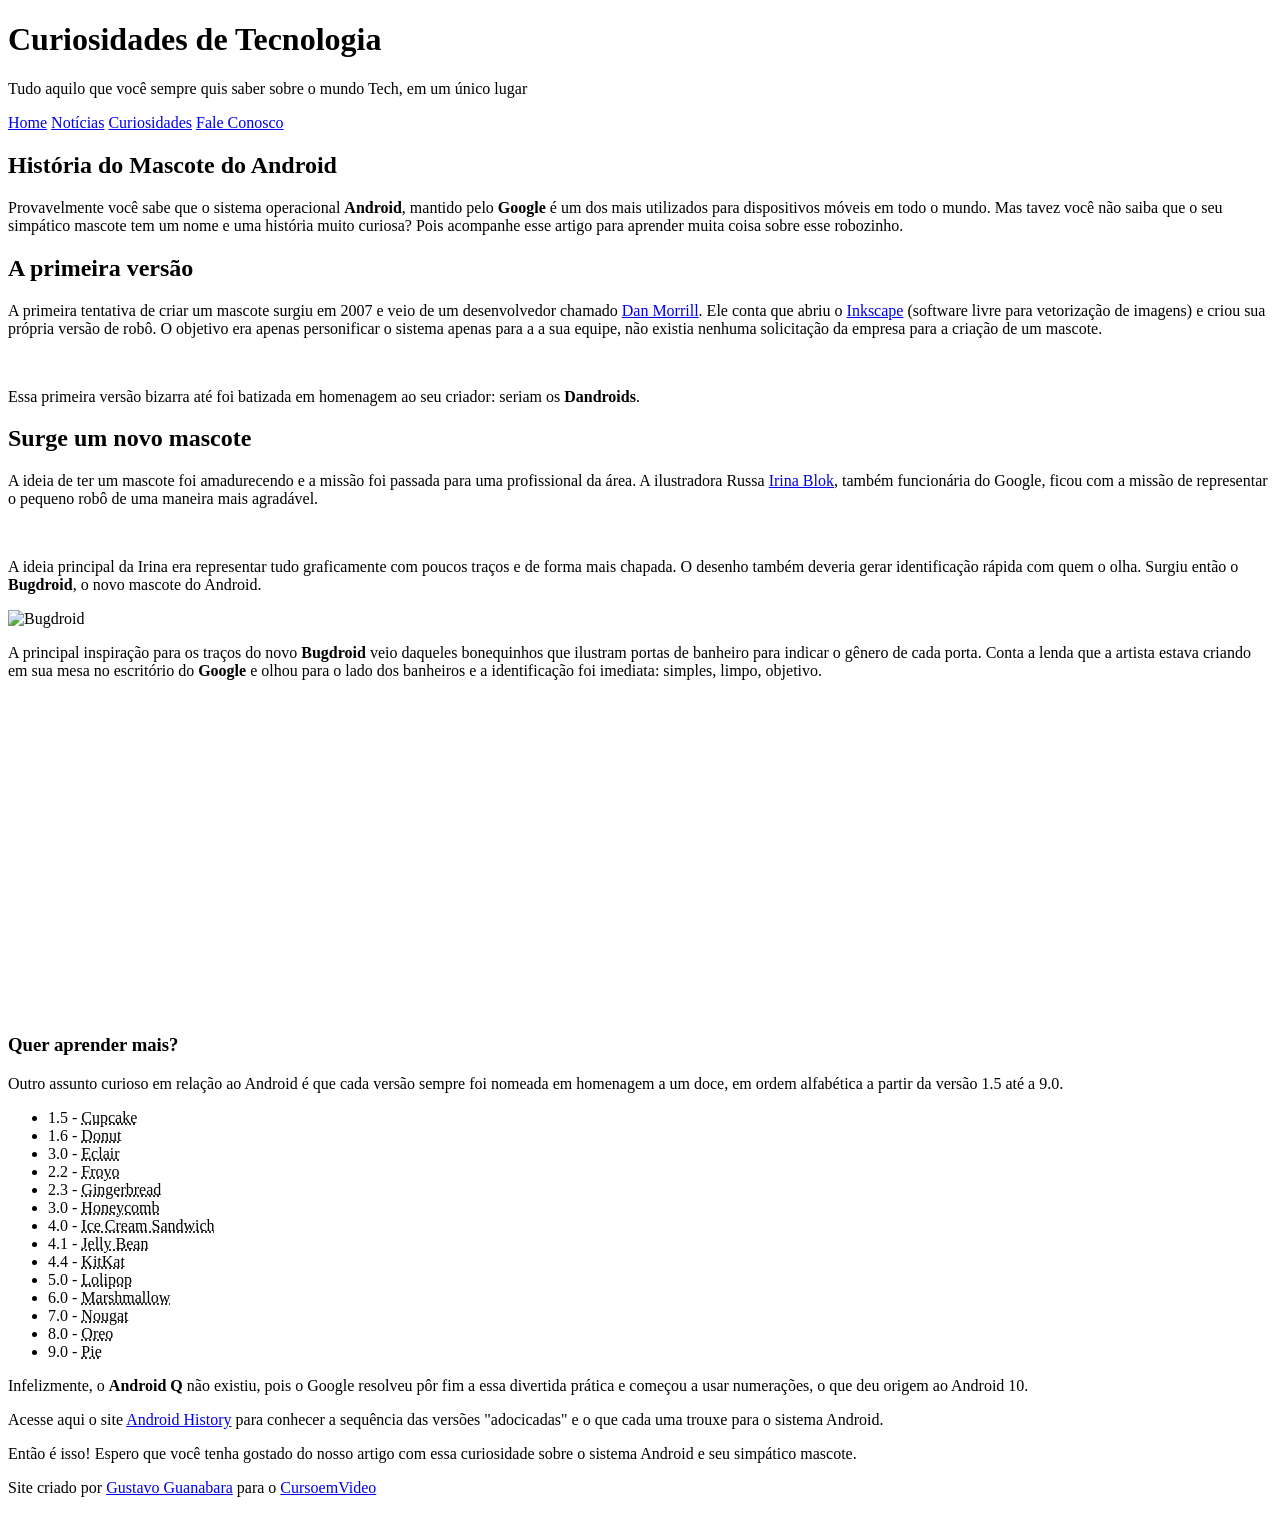
==== index.html @ dac759a7 "Alteração" ====
<!DOCTYPE html>
<html lang="pt-br">
<head>
    <meta charset="UTF-8">
    <meta name="viewport" content="width=device-width, initial-scale=1.0">
    <title>Como surgiu o mascote do Android ?</title>
    <link rel="shortcut icon" href="imagens/favicon.ico" type="image/x-icon">
    <link rel="stylesheet" href="style.css">
</head>
<body>
    <header>
        <h1>Curiosidades de Tecnologia</h1>
        <p>Tudo aquilo que você sempre quis saber sobre o mundo Tech, em um único lugar</p>
    </header>
    <nav>
            <a href="#">Home</a>
            <a href="#">Notícias</a>
            <a href="#">Curiosidades</a>
            <a href="#">Fale Conosco</a>
    </nav>

    <main>
        <article>
            <h1>História do Mascote do Android</h1>

            <p>Provavelmente você sabe que o sistema operacional <strong>Android</strong>, mantido pelo <strong>Google</strong> é um dos mais utilizados para dispositivos móveis em todo o mundo. Mas tavez você não saiba que o seu simpático mascote tem um nome e uma história muito curiosa? Pois acompanhe esse artigo para aprender muita coisa sobre esse robozinho.
            </p>

            <h2>A primeira versão</h2>

            <p>A primeira tentativa de criar um mascote surgiu em 2007 e veio de um desenvolvedor chamado <a href="https://androidcommunity.com/dan-morrill-shows-us-the-android-mascot-that-almost-was-20130103/" target="_blank" rel="external" class="externo">Dan Morrill</a>. Ele conta que abriu o <a href="https://inkscape.org/pt-br/" target="_blank" rel="external">Inkscape</a> (software livre para vetorização de imagens) e criou sua própria versão de robô. O objetivo era apenas personificar o sistema apenas para a a sua equipe, não existia nenhuma solicitação da empresa para a criação de um mascote.</p>

            <picture>
                <source media="(max-width: 670px)" srcset="imagens/dan-droids-pq.png" type="image/png">
                <img src="imagens/dan-droids (1).png" alt="Imagem flexível">
            </picture>

            <p>Essa primeira versão bizarra até foi batizada em homenagem ao seu criador: seriam os <strong>Dandroids</strong>.
            </p>

            <h2>Surge um novo mascote</h2>

            <p>A ideia de ter um mascote foi amadurecendo e a missão foi passada para uma profissional da área. A ilustradora Russa <a href="https://www.irinablok.com/" target="_blank" rel="https://www.irinablok.com/" target="_blank" rel="external" class="externo">Irina Blok</a>, também funcionária do Google, ficou com a missão de representar o pequeno robô de uma maneira mais agradável.
            </p>

            <picture>
                <source media="(max-width: 670px)" srcset="imagens/irina-blok-pq.jpg" type="image/jpg">
                <img src="imagens/irina-blok.jpg" alt="imagem flexível">
            </picture>

            <p>A ideia principal da Irina era representar tudo graficamente com poucos traços e de forma mais chapada. O desenho também deveria gerar identificação rápida com quem o olha. Surgiu então o <strong>Bugdroid</strong>, o novo mascote do Android.
            </p>

                <img src="imagens/bugdroid.png" alt="Bugdroid" class="pequena">

            <p>A principal inspiração para os traços do novo <strong>Bugdroid</strong> veio daqueles bonequinhos que ilustram portas de banheiro para indicar o gênero de cada porta. Conta a lenda que a artista estava criando em sua mesa no escritório do <strong>Google</strong> e olhou para o lado dos banheiros e a identificação foi imediata: simples, limpo, objetivo.</p>

            <div class="video">
                <iframe width="560" height="315" src="https://www.youtube.com/embed/l2UDgpLz20M?si=_gKJeX4b5zo0j6Ic" title="YouTube video player" frameborder="0" allow="accelerometer; autoplay; clipboard-write; encrypted-media; gyroscope; picture-in-picture; web-share" referrerpolicy="strict-origin-when-cross-origin" allowfullscreen></iframe>
            </div>

            <aside>
                <h3>Quer aprender mais?</h3>
                <p>Outro assunto curioso em relação ao Android é que cada versão sempre foi nomeada em homenagem a um doce, em ordem alfabética a partir da versão 1.5 até a 9.0.
                </p>

                <ul>
                    <li>1.5 - <abbr title="Bolo de copo">Cupcake</abbr></li>
                    <li>1.6 - <abbr title="Rosquinha">Donut</abbr></li>
                    <li>3.0 - <abbr title="Bomba">Eclair</abbr></li>
                    <li>2.2 - <abbr title="Iogurte Congelado">Froyo</abbr></li>
                    <li>2.3 - <abbr title="Biscoito de Gengibre">Gingerbread</abbr></li>
                    <li>3.0 - <abbr title="Favo de Mel">Honeycomb</abbr></li>
                    <li>4.0 - <abbr title="Sanduíche de Sorvete">Ice Cream Sandwich</abbr></li>
                    <li>4.1 - <abbr title="Jujuba">Jelly Bean</abbr></li>
                    <li>4.4 - <abbr title="KitKat">KitKat</abbr></li>
                    <li>5.0 - <abbr title="Pirulito">Lolipop</abbr></li>
                    <li>6.0 - <abbr title="Marshmallow">Marshmallow</abbr></li>
                    <li>7.0 - <abbr title="Torrone">Nougat</abbr></li>
                    <li>8.0 - <abbr title="Oreo">Oreo</abbr></li>
                    <li>9.0 - <abbr title="Torta">Pie</abbr></li>
                </ul>

                <p>Infelizmente, o <strong>Android Q</strong> não existiu, pois o Google resolveu pôr fim a essa divertida prática e começou a usar numerações, o que deu origem ao Android 10.</p>

                <p>Acesse aqui o site <a href="https://www.android.com/intl/en_uk/what-is-android/" target="_blank" rel="external" class="externo">Android History</a> para conhecer a sequência das versões "adocicadas" e o que cada uma trouxe para o sistema Android.</p>

            </aside>

            <p>Então é isso! Espero que você tenha gostado do nosso artigo com essa curiosidade sobre o sistema Android e seu simpático mascote.</p>

        </article>
    </main>

    <footer>

        <p>Site criado por <a href="https://github.com/gustavoguanabara" target="_blank" rel="external">Gustavo Guanabara</a> para o <a href="https://www.youtube.com/cursoemvideo" target="_blank" rel="external">CursoemVideo</a></p>

    </footer>
</body>
</html>
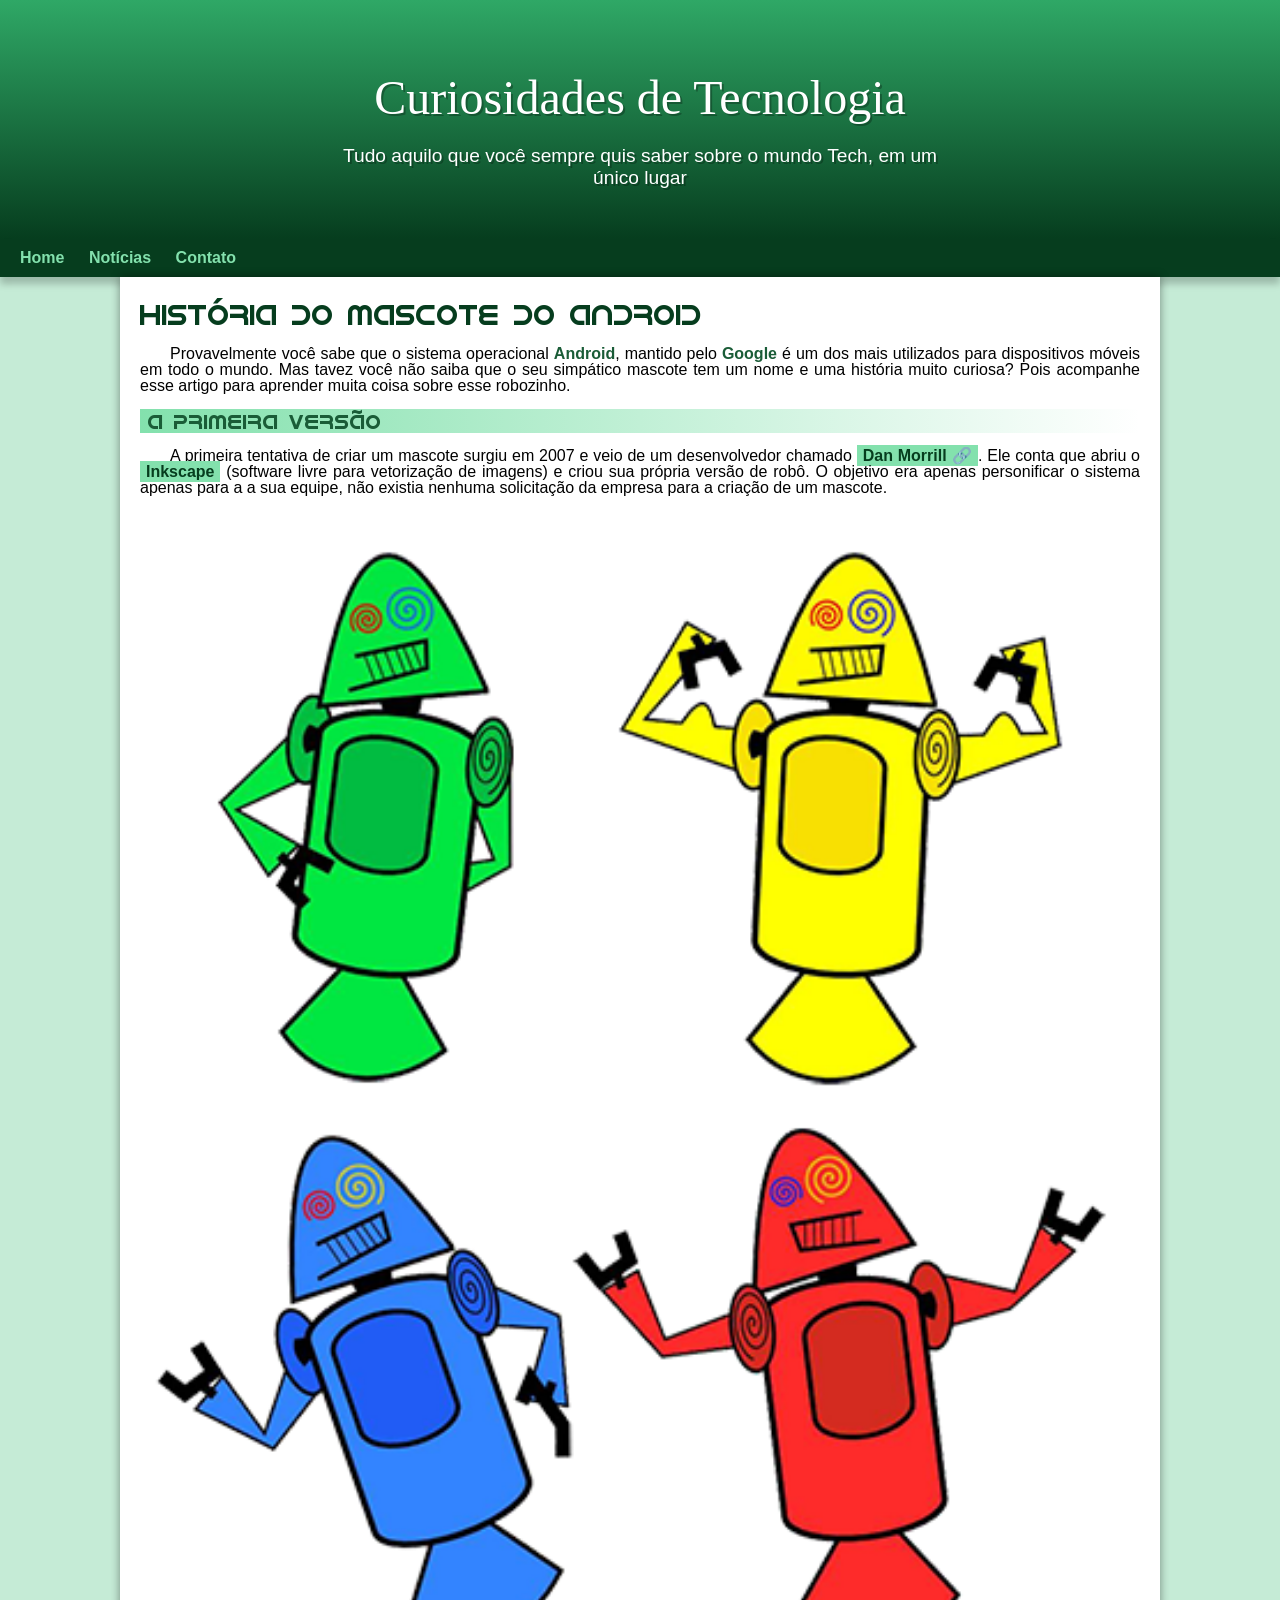
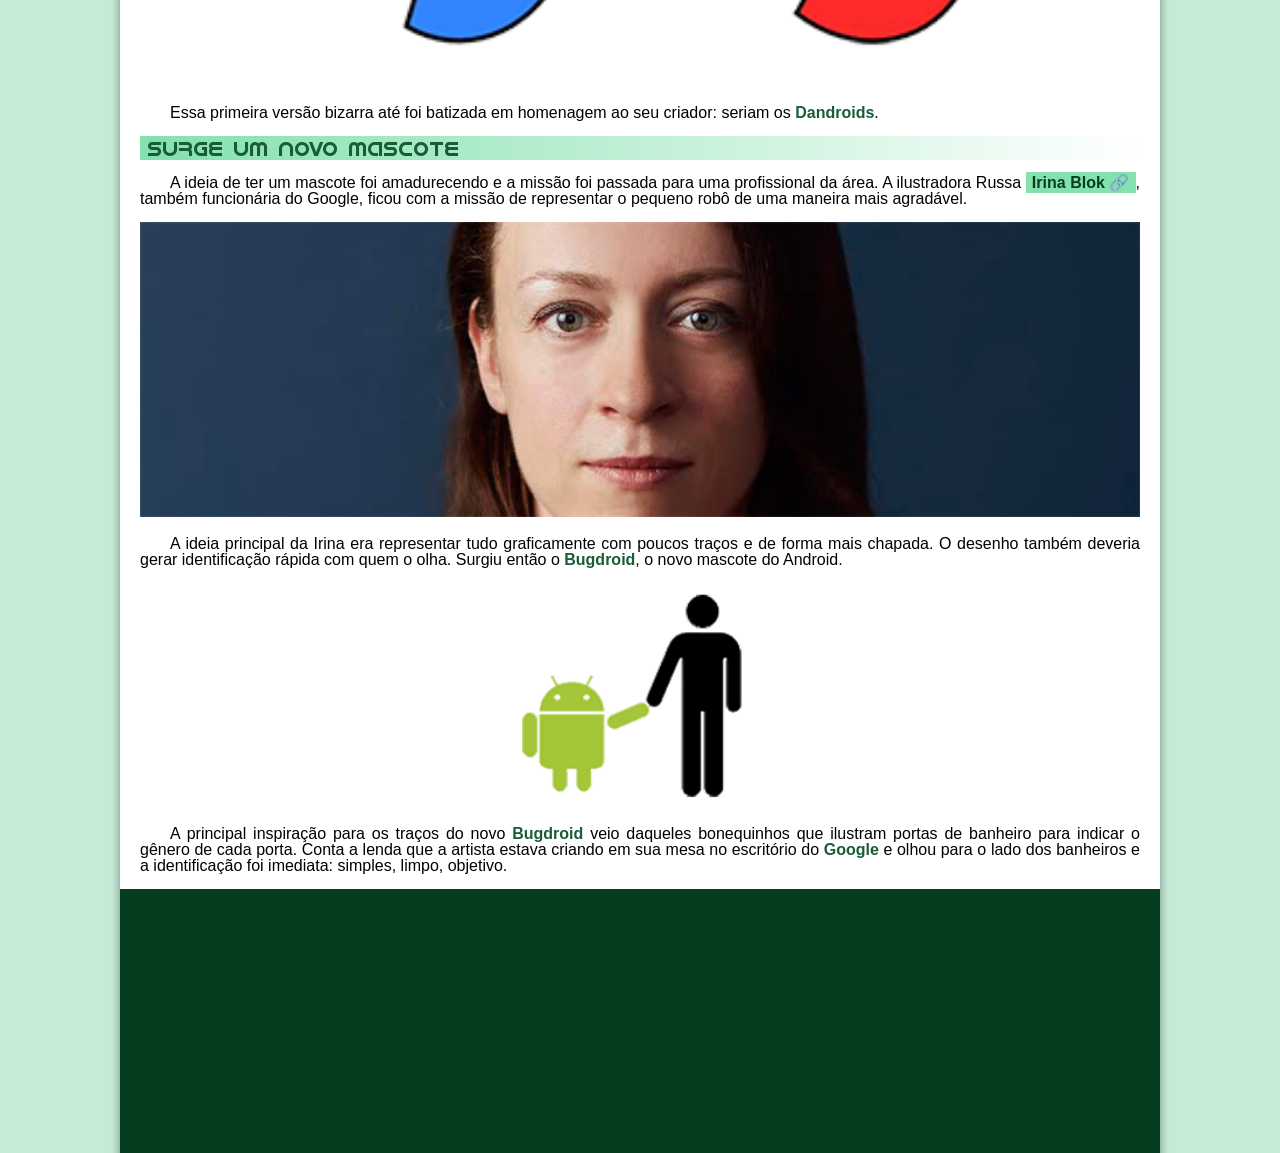
==== commit d65ce62f: "problema de padding corrigido" ====
--- a/index.html
+++ b/index.html
@@ -15,8 +15,7 @@
     <nav>
             <a href="#">Home</a>
             <a href="#">Notícias</a>
-            <a href="#">Curiosidades</a>
-            <a href="#">Fale Conosco</a>
+            <a href="#">Contato</a>
     </nav>
 
     <main>
--- a/style.css
+++ b/style.css
@@ -0,0 +1,209 @@
+@charset "UTF-8";
+
+@import url('https://fonts.googleapis.com/css2?family=Bebas+Neue&family=Kaushan+Script&family=Work+Sans:ital,wght@0,100..900;1,100..900&display=swap');
+
+@font-face {
+    font-family: 'Android';
+    src: url(fontes/idroid.otf) format('opentype');
+    font-weight: normal;
+}
+
+:root {
+    --cor0: #c5ebd6;
+    --cor1: #83e1ad;
+    --cor2: #3ddc84;
+    --cor3: #2fa866;
+    --cor4: #1a5c37;
+    --cor5: #063d1e;
+
+    --fonte-padrao: Arial, Verdana, Helvetica, sans-serif;
+    --fonte-destaque: 'Bebas Neue';
+    --fonte-android: 'Android';
+}
+
+* {
+    margin: 0px;
+    padding: 0px;
+}
+
+body {
+    background: #c5ebd6;
+    font-family: var(--fonte-padrao);
+}
+
+a.externo::after {
+    content: '\00A0\1F517';
+}
+
+
+
+header {
+    background-image: linear-gradient(to bottom, var(--cor3), var(--cor5));
+    min-height: 150px;
+    text-align: center;
+    padding-top: 40px;
+}
+
+header > h1 {
+    color: white;
+    font-family: var(--fonte-destaque);
+    font-size: 3em;
+    font-weight: normal;
+    margin-top: 30px;
+    margin-bottom: 20px;
+    text-shadow: 2px 2px 0px rgba(0, 0, 0, 0.267);
+}
+
+header > p {
+    color: white;
+    font-family: var(--fonte-padrao);
+    font-size: 1.2em;
+    max-width: 600px;
+    padding-right: 10px;
+    padding-left: 10px;
+    padding-bottom: 50px;
+    margin: auto;
+    text-shadow: 2px 2px 0px rgba(0, 0, 0, 0.267);
+}
+
+nav {
+    background-color: var(--cor5);
+    padding: 10px;
+    box-shadow: 0px 7px 7px rgba(0, 0, 0, 0.212);
+}
+
+nav > a {
+    color: var(--cor1);
+    padding: 10px;
+    border-radius: 5px;
+    text-decoration: none;
+    font-weight: bold;
+    transition-duration: 0.5s;
+}
+
+nav > a:hover {
+    background-color: var(--cor3);
+    color: var(--cor5);
+}
+
+main {
+    min-width: 300px;
+    max-width: 1000px;
+    margin:auto;
+    margin-bottom: 30px;
+    padding: 20px;
+    background-color: white;
+    box-shadow: 0px 0px 10px rgba(0, 0, 0, 0.418);
+    border-bottom-left-radius: 10px;
+    border-bottom-left-radius: 10px;
+}
+
+main h1 {
+    color: var(--cor5);
+    font-family: var(--fonte-android);
+    font-weight: normal;
+    font-size: 1.8em;
+}
+
+main h2 {
+    font-family: var(--fonte-android);
+    color: var(--cor4);
+    font-size: 1.3em;
+    font-weight: normal;
+    background-image: linear-gradient(to right, var(--cor1), transparent);
+    text-indent: 8px;
+}
+
+main p {
+    margin: 15px 0px;
+    text-align: justify;
+    text-indent: 30px;
+    font-size: 1em;
+    line-height: 1em;
+}
+
+main strong {
+    color: var(--cor4);
+    font-weight: bold;
+}
+
+main a {
+    text-decoration: none;
+    font-weight: bold;
+    color: var(--cor5);
+    background-color: var(--cor1);
+    padding: 2px 6px;
+}
+
+main a:hover {
+    text-decoration: underline;
+    color: var(--cor4);
+}
+
+main img{
+    width: 100%;
+}
+
+main img.pequena {
+    max-width: 350px;
+    display:block;
+    margin: auto;
+}
+
+div.video {
+    background-color: var(--cor5);
+    margin: 0px -20px 30px -20px;
+    padding: 20px;
+    padding-bottom: 58%;
+    position: relative;
+}
+
+div.video > iframe {
+    position: absolute;
+    top: 5%;
+    left: 5%;
+    width: 90%;
+    height: 90%;
+}
+
+aside {
+    background-color: var(--cor1);
+    padding: 10px;
+    border-radius: 10px;
+    box-shadow: 3px 3px 8px rgba(0, 0, 0, 0.281);
+}
+
+aside > h3 {
+    background-color: var(--cor4);
+    color: white;
+    padding: 10px;
+    margin: -10px -10px 0px -10px;
+    border-radius: 10px 10px 0px 0px;
+  
+}
+
+aside > ul {
+    list-style-type: '\2714\00A0\00A0';
+    list-style-position: inside;
+    columns: 2;
+
+}
+
+footer {
+    background-color: var(--cor5);
+    color: white;
+    text-align: center;
+    font-size: 0.8em;
+    padding: 5px;
+}
+
+footer a {
+    color: white;
+    font-weight: bolder;
+    text-decoration: none;
+}
+
+footer a:hover {
+    text-decoration: underline;
+    color: var(--cor1);
+}
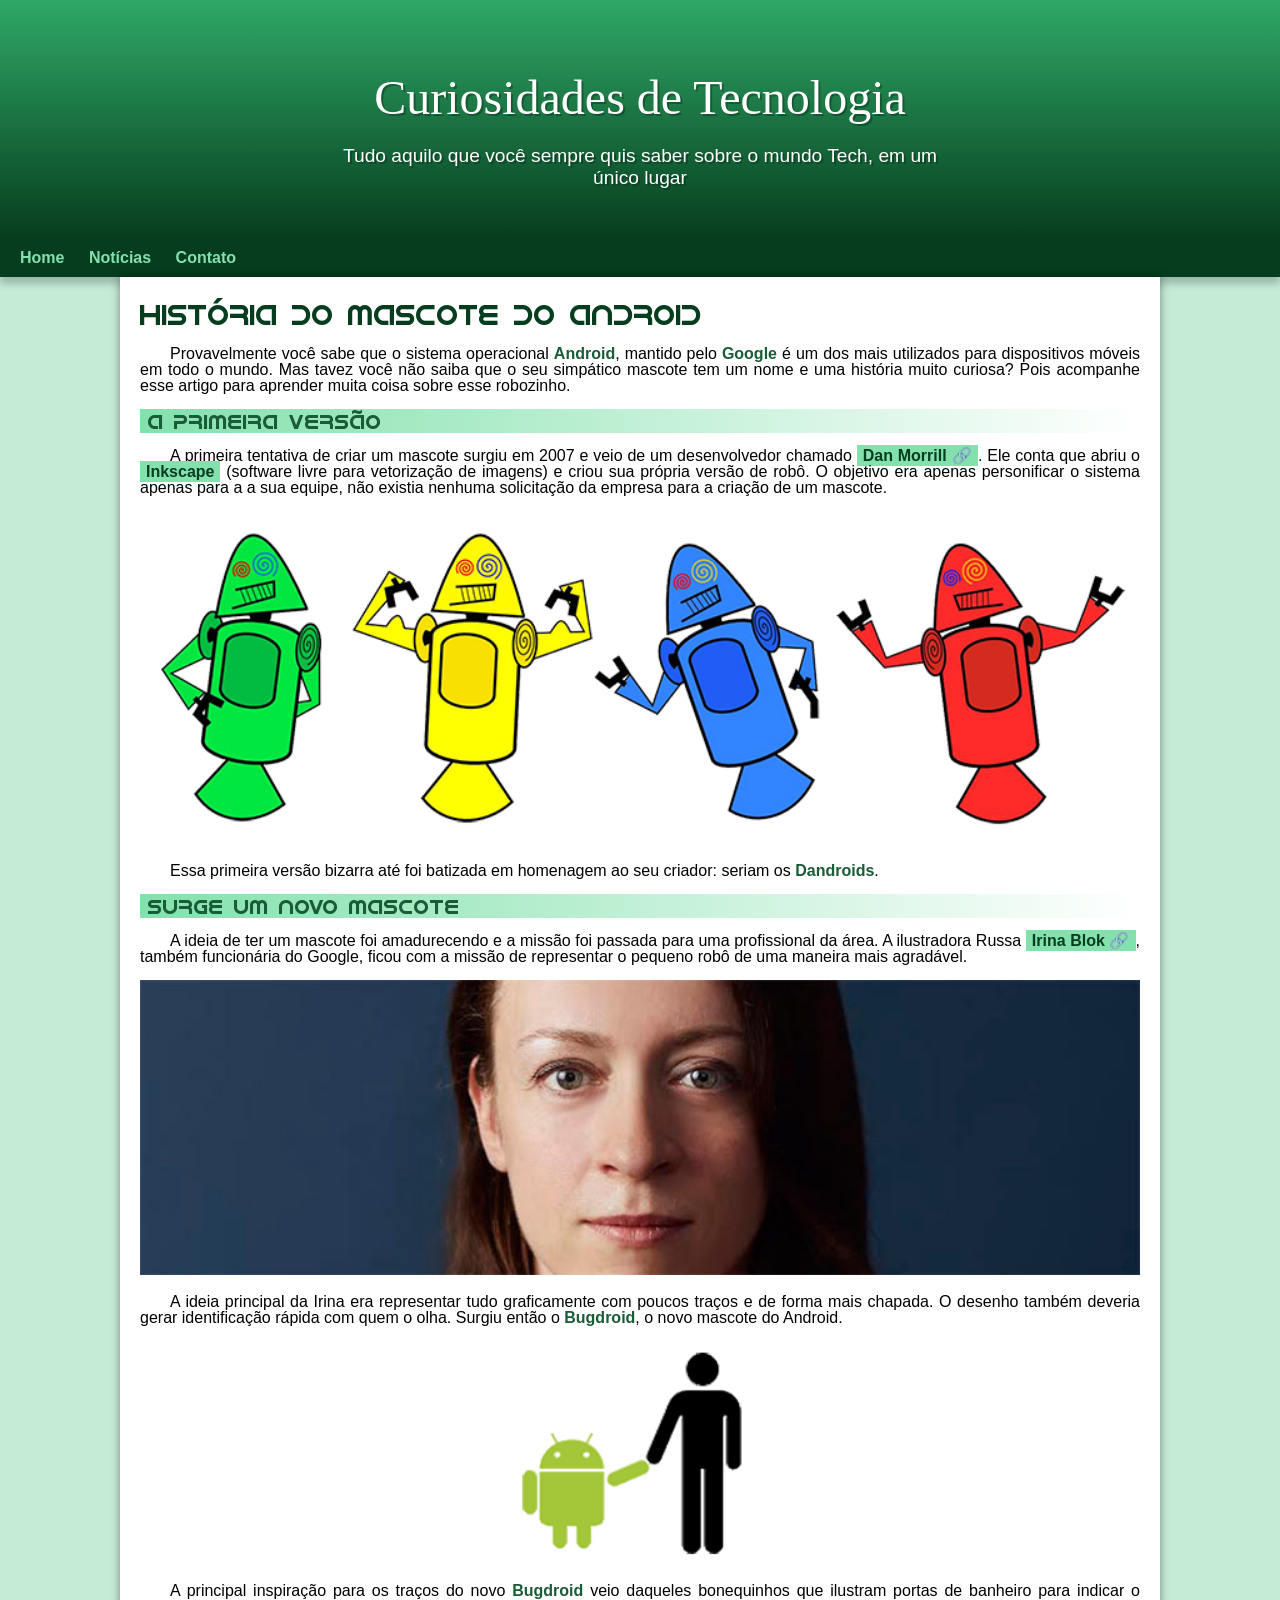
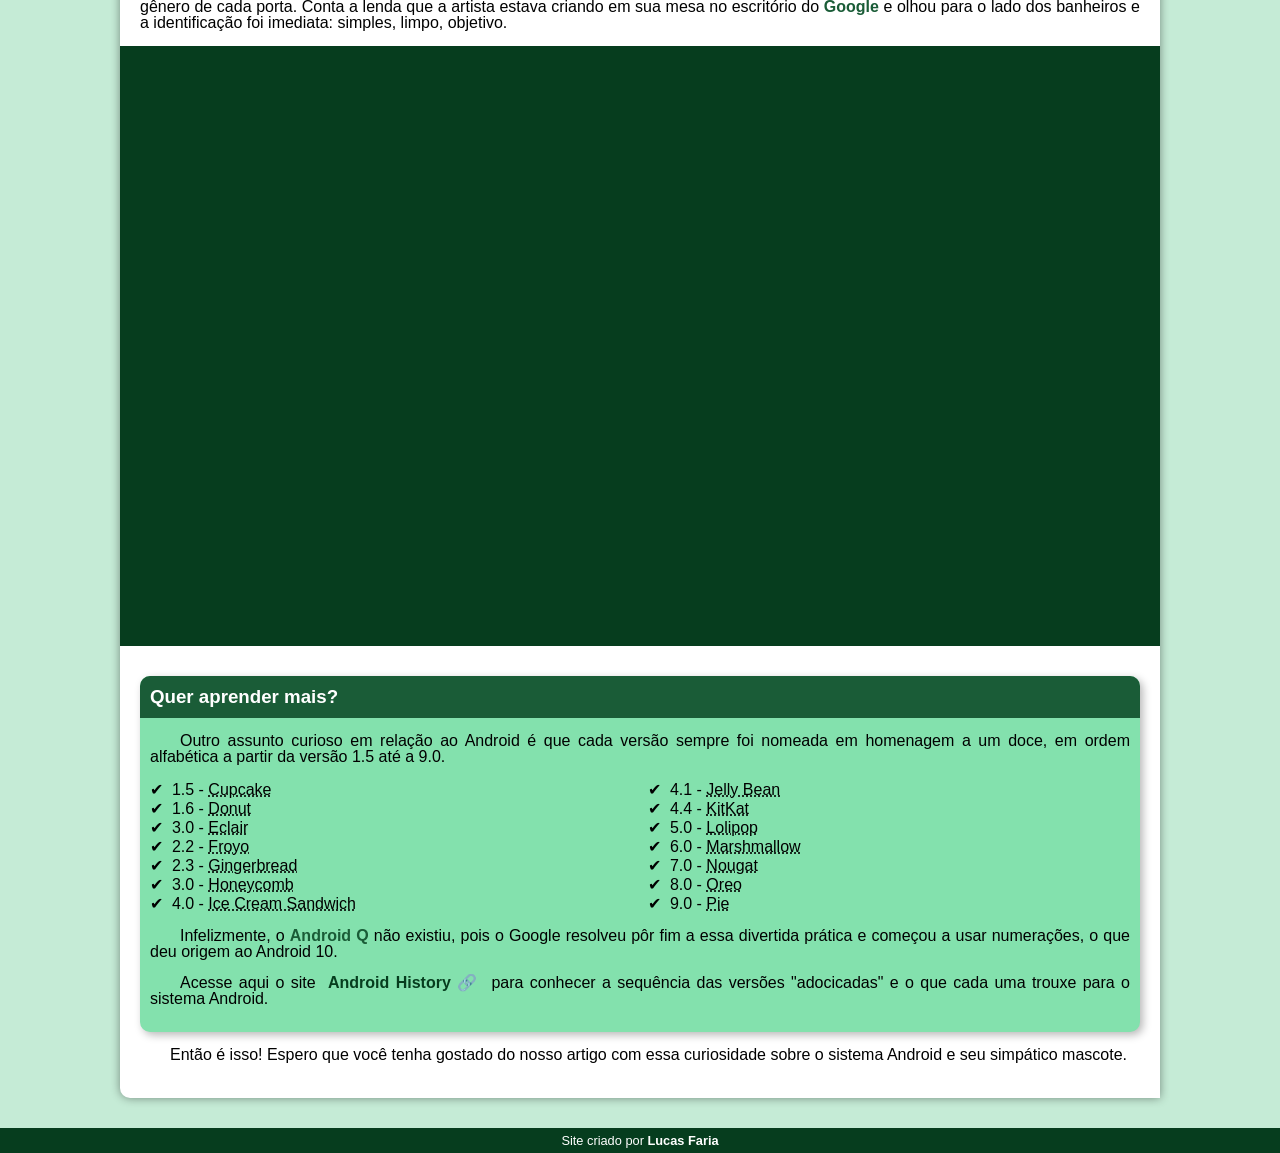
==== commit 074dd750: "Correção do footer" ====
--- a/index.html
+++ b/index.html
@@ -93,7 +93,7 @@
 
     <footer>
 
-        <p>Site criado por <a href="https://github.com/gustavoguanabara" target="_blank" rel="external">Gustavo Guanabara</a> para o <a href="https://www.youtube.com/cursoemvideo" target="_blank" rel="external">CursoemVideo</a></p>
+        <p>Site criado por <a href="https://lucasfaria-p.github.io" target="_blank" rel="external">Lucas Faria</a></p>
 
     </footer>
 </body>
